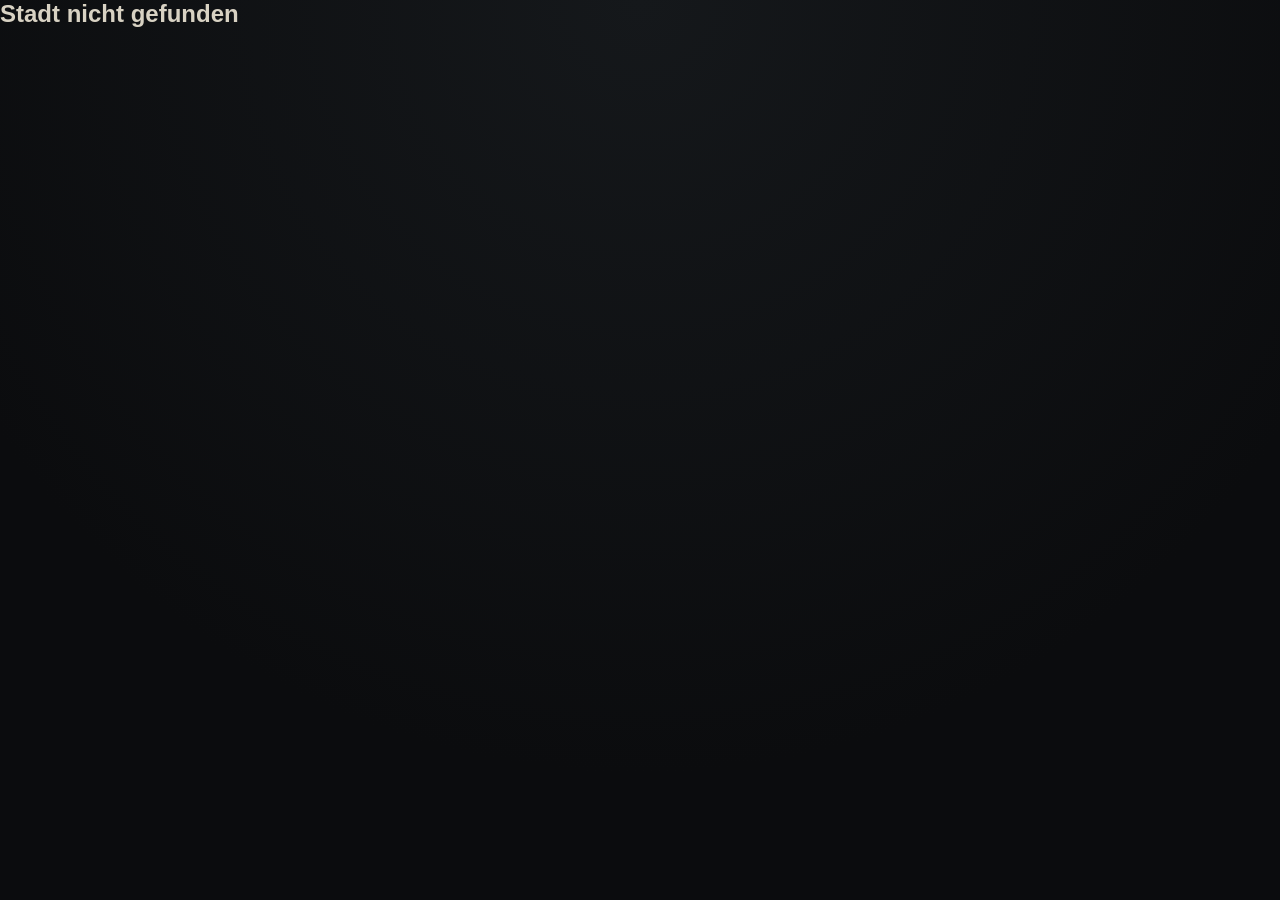
==== buy.html @ da4c5899 "Add files via upload" ====
<html lang="de"><head><meta charset="UTF-8"><title>Pegnitz Piraten</title><link rel="stylesheet" href="stylesbuy.css"></head><body><div class="navbar"><a href="start.html"><img class="logo" src="assets/pegnitz2.png" alt="Logo"></a><div class="nav-links"><a href="angebote.html" class="active">Reiseziele entdecken</a><a href="kontakt.html">Kontakt</a><a href="login.html">Login</a></div></div><main class="content"><div class="container"><p class="Rabatt"> Exklusiver Willkommensrabatt: Spare 43,9 % auf unser gesamtes Sortiment mit dem Code <span class="code-highlight">90439</span></p><section class="card"><h3 id="titel">Reiseziel</h3><p class="land" id="land"></p></section><section class="card"><h3>Reisedaten</h3><label>Von</label><input type="date" id="von"><label>Bis</label><input type="date" id="bis"><p><b>Dauer:</b><span id="tage">1</span> Tage</p></section><section class="card"><h3>Transport</h3><div id="transport"></div><label><input type="checkbox" id="barrierefrei" disabled> Barrierefrei</label><label><input type="checkbox" id="rollstuhl" disabled> Rollstuhl möglich</label></section><section class="card"><h3>Hotel</h3><div class="hotel-row"><select id="hotel_name"></select><div id="sterne"><span></span><span></span><span></span><span></span><span></span></div></div><label class="check"><input type="checkbox" id="wifi" disabled> WLAN</label><label class="check"><input type="checkbox" id="pool" disabled> Pool</label><label class="check"><input type="checkbox" id="hotel_barriere" disabled> Barrierefrei</label></section><section class="card"><h3>Preis</h3><p><b>Grundpreis:</b><span id="preis"></span></p><label>Personen</label><input type="number" id="personen" value="1" min="1"><label>Versicherung</label><select id="versicherung"><option value="0">Keine</option><option value="80">Standard (zzgl. 80 € / Person)</option><option value="150">Premium (zzgl. 150 € / Person)</option></select><label>Gutschein</label><input type="text" id="gutschein"><button type="button" id="gutscheinBtn">Einlösen</button><h2>Gesamt: <span class="preis" id="gesamtpreis">0</span> €</h2></section><button id="buchenBtn">Jetzt buchen</button></div></main><div class="footer"><p>&copy; 2026 Pegnitz Piraten. Alle Rechte vorbehalten.</p><div class="footer-links"><a href="#">Impressum</a><a href="#">Datenschutz</a><a href="kontakt.html">Kontakt</a></div><p>Diese Website ist ein nicht-kommerzieller Prototyp zu Forschungszwecken. Einige verwendete Bilder dienen ausschließlich der Illustration.</p></div><script src="timer.js"></script><script src="scriptbuy.js"></script></body></html>
---- stylesbuy.css ----
body{margin:0;font-family:"Inter",Arial,sans-serif;color:#d8d2c3;background:radial-gradient(circle at top,#15181b,#0b0c0e 70%)}*{box-sizing:border-box}.navbar{background:#0a0c0e;border-bottom:1px solid rgb(255 255 255 / .06);position:sticky;top:0;z-index:1000;display:flex;align-items:center;justify-content:space-between;padding:12px 24px}#sterne{color:#d6c7a1}.navbar a{color:#d6c7a1;text-decoration:none;font-size:15px;transition:all 0.2s ease;position:relative}.nav-links a::after{content:"";position:absolute;left:0;bottom:-4px;width:0%;height:1px;background:#d6c7a1;transition:0.3s}.nav-links a:hover::after{width:100%}.logo{width:6rem;display:block;transition:all 0.2s ease}.logo:hover{transform:translateY(-1px)}.footer{background-color:#0b0c0e;padding:25px;text-align:center;margin-top:40px;border-top:1px solid #1f2327}.footer-links{margin-top:10px}.footer-links a{color:#9bbfa7;margin:0 12px;text-decoration:none;transition:0.2s}.footer-links a:hover{color:#c8e6d1}.content{display:flex;justify-content:center;width:100%;padding:15px 40px 60px}.nav-links{display:flex;gap:24px;margin-left:auto}.nav-links a.active::after{width:100%}#titel{font-size:2.2rem;margin-bottom:0;background:linear-gradient(90deg,#f2efe6,#9bbfa7);-webkit-background-clip:text;-webkit-text-fill-color:#fff0}#highlights li{margin-bottom:6px}.badge{display:inline-block;background:rgb(155 191 167 / .15);color:#9bbfa7;padding:6px 12px;margin:5px;margin-bottom:10px;border-radius:20px;font-size:.85rem;border:1px solid rgb(155 191 167 / .3)}#buchenBtn{display:block;width:fit-content;margin:30px auto 0;padding:14px 28px;font-size:16px;font-weight:600;color:#0b0c0e;background:#c8e6d1;border:none;border-radius:12px;cursor:pointer;box-shadow:0 10px 25px rgb(0 0 0 / .35);transition:all 0.2s ease}#buchenBtn:hover{transform:translateY(-2px) scale(1.04);background:#d7f3df}.land,.preis{color:#9bbfa7}.preis{font-size:xx-large}.details-container{width:100%;max-width:900px}input:not([type="checkbox"]),select{padding:8px 10px;border:1px solid #ccc;border-radius:6px;min-width:180px;background:#1e1e1e;color:#eaeaea;border:1px solid #333;box-shadow:0 10px 25px rgb(0 0 0 / .4)}h3{color:#d6c7a1}.code-highlight{font-weight:700;color:#9bbfa7}.Rabatt{margin-bottom:54px}input[type="date"]{color-scheme:dark}.land{margin-top:0;margin-bottom:12px}#gutscheinBtn{padding:10px 10px;font-size:14px;font-weight:600;color:#0b0c0e;background:#c8e6d1;margin-left:8px;border:none;border-radius:12px;cursor:pointer;box-shadow:0 10px 25px rgb(0 0 0 / .35);transition:all 0.2s ease}#gutscheinBtn:not(:disabled):hover{transform:translateY(-2px) scale(1.04);background:#d7f3df}#gutscheinBtn:disabled{opacity:.5;cursor:default}#gutschein:disabled{opacity:.6;cursor:default}label{display:block;margin-top:10px;margin-bottom:4px;color:#d6c7a1;font-size:14px}input[type="checkbox"]{appearance:none;-webkit-appearance:none;width:12px;height:12px;border:2px solid #d6c7a1;border-radius:4px;margin:0;flex-shrink:0}input[type="checkbox"]:checked{background:#d6c7a1}.hotel-row{display:flex;align-items:center;gap:12px}
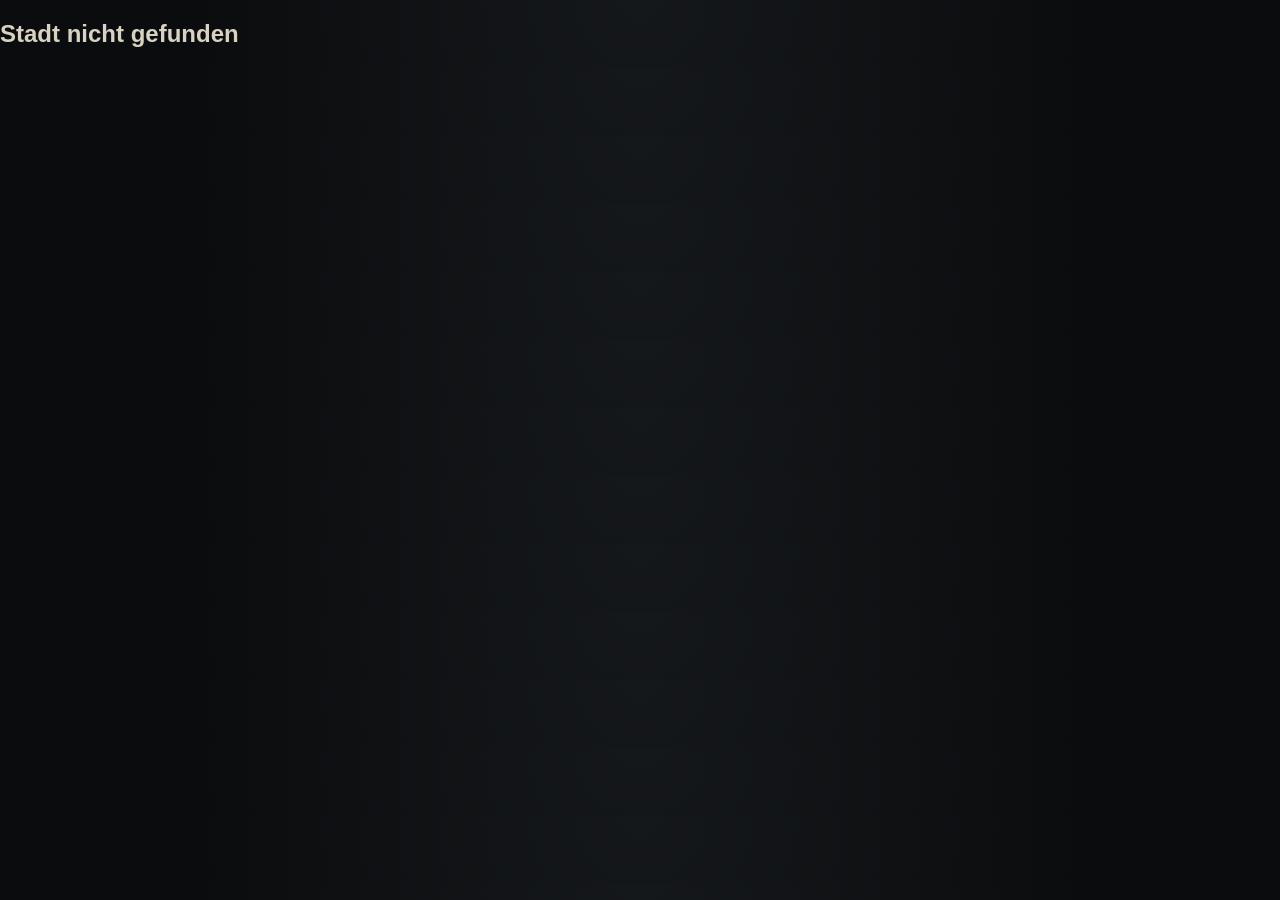
==== commit 1cb08bed: "Update buy.html" ====
--- a/buy.html
+++ b/buy.html
@@ -1 +1 @@
-<html lang="de"><head><meta charset="UTF-8"><title>Pegnitz Piraten</title><link rel="stylesheet" href="stylesbuy.css"></head><body><div class="navbar"><a href="start.html"><img class="logo" src="assets/pegnitz2.png" alt="Logo"></a><div class="nav-links"><a href="angebote.html" class="active">Reiseziele entdecken</a><a href="kontakt.html">Kontakt</a><a href="login.html">Login</a></div></div><main class="content"><div class="container"><p class="Rabatt"> Exklusiver Willkommensrabatt: Spare 43,9 % auf unser gesamtes Sortiment mit dem Code <span class="code-highlight">90439</span></p><section class="card"><h3 id="titel">Reiseziel</h3><p class="land" id="land"></p></section><section class="card"><h3>Reisedaten</h3><label>Von</label><input type="date" id="von"><label>Bis</label><input type="date" id="bis"><p><b>Dauer:</b><span id="tage">1</span> Tage</p></section><section class="card"><h3>Transport</h3><div id="transport"></div><label><input type="checkbox" id="barrierefrei" disabled> Barrierefrei</label><label><input type="checkbox" id="rollstuhl" disabled> Rollstuhl möglich</label></section><section class="card"><h3>Hotel</h3><div class="hotel-row"><select id="hotel_name"></select><div id="sterne"><span></span><span></span><span></span><span></span><span></span></div></div><label class="check"><input type="checkbox" id="wifi" disabled> WLAN</label><label class="check"><input type="checkbox" id="pool" disabled> Pool</label><label class="check"><input type="checkbox" id="hotel_barriere" disabled> Barrierefrei</label></section><section class="card"><h3>Preis</h3><p><b>Grundpreis:</b><span id="preis"></span></p><label>Personen</label><input type="number" id="personen" value="1" min="1"><label>Versicherung</label><select id="versicherung"><option value="0">Keine</option><option value="80">Standard (zzgl. 80 € / Person)</option><option value="150">Premium (zzgl. 150 € / Person)</option></select><label>Gutschein</label><input type="text" id="gutschein"><button type="button" id="gutscheinBtn">Einlösen</button><h2>Gesamt: <span class="preis" id="gesamtpreis">0</span> €</h2></section><button id="buchenBtn">Jetzt buchen</button></div></main><div class="footer"><p>&copy; 2026 Pegnitz Piraten. Alle Rechte vorbehalten.</p><div class="footer-links"><a href="#">Impressum</a><a href="#">Datenschutz</a><a href="kontakt.html">Kontakt</a></div><p>Diese Website ist ein nicht-kommerzieller Prototyp zu Forschungszwecken. Einige verwendete Bilder dienen ausschließlich der Illustration.</p></div><script src="timer.js"></script><script src="scriptbuy.js"></script></body></html>+<!DOCTYPE html><html lang="de"><head><meta charset="UTF-8"><title>Pegnitz Piraten</title><link rel="stylesheet" href="stylesbuy.css"></head><body><div class="navbar"><a href="start.html"><img class="logo" src="assets/pegnitz2.png" alt="Logo"></a><div class="nav-links"><a href="angebote.html" class="active">Reiseziele entdecken</a><a href="kontakt.html">Kontakt</a><a href="login.html">Login</a></div></div><main class="content"><div class="container"><p class="Rabatt"> Exklusiver Willkommensrabatt: Spare 43,9 % auf unser gesamtes Sortiment mit dem Code <span class="code-highlight">90439</span></p><section class="card"><h3 id="titel">Reiseziel</h3><p class="land" id="land"></p></section><section class="card"><h3>Reisedaten</h3><label>Von</label><input type="date" id="von"><label>Bis</label><input type="date" id="bis"><p><b>Dauer:</b><span id="tage">1</span> Tage</p></section><section class="card"><h3>Transport</h3><div id="transport"></div><label><input type="checkbox" id="barrierefrei" disabled> Barrierefrei</label><label><input type="checkbox" id="rollstuhl" disabled> Rollstuhl möglich</label></section><section class="card"><h3>Hotel</h3><div class="hotel-row"><select id="hotel_name"></select><div id="sterne"><span></span><span></span><span></span><span></span><span></span></div></div><label class="check"><input type="checkbox" id="wifi" disabled> WLAN</label><label class="check"><input type="checkbox" id="pool" disabled> Pool</label><label class="check"><input type="checkbox" id="hotel_barriere" disabled> Barrierefrei</label></section><section class="card"><h3>Preis</h3><p><b>Grundpreis:</b><span id="preis"></span></p><label>Personen</label><input type="number" id="personen" value="1" min="1"><label>Versicherung</label><select id="versicherung"><option value="0">Keine</option><option value="80">Standard (zzgl. 80 € / Person)</option><option value="150">Premium (zzgl. 150 € / Person)</option></select><label>Gutschein</label><input type="text" id="gutschein"><button type="button" id="gutscheinBtn">Einlösen</button><h2>Gesamt: <span class="preis" id="gesamtpreis">0</span> €</h2></section><button id="buchenBtn">Jetzt buchen</button></div></main><div class="footer"><p>&copy; 2026 Pegnitz Piraten. Alle Rechte vorbehalten.</p><div class="footer-links"><a href="#">Impressum</a><a href="#">Datenschutz</a><a href="kontakt.html">Kontakt</a></div><p>Diese Website ist ein nicht-kommerzieller Prototyp zu Forschungszwecken. Einige verwendete Bilder dienen ausschließlich der Illustration.</p></div><script src="timer.js"></script><script src="scriptbuy.js"></script></body></html>
